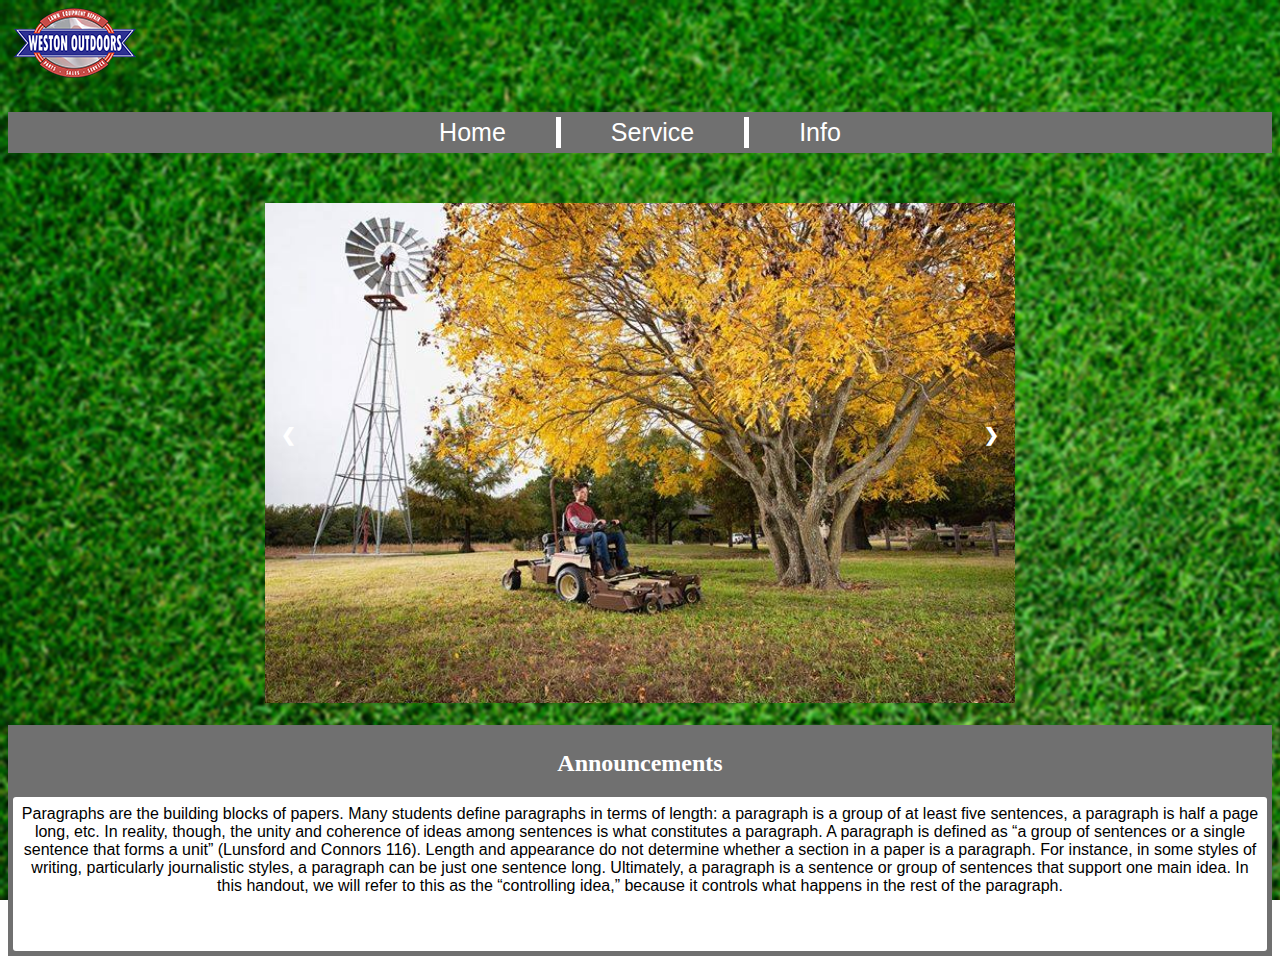
==== index.html @ 2d67756c "Add files via upload" ====
<!DOCTYPE html>
<html>
<head>
    <title>Website</title>
</head>
<link rel="stylesheet" href="index.css">
<!--<script src="index.js"></script>!-->
<body class="background"> 
    <img class="logo" src = "WestonLogosmall.png">
    <div class="bg" > 
        <div class="center">
        <form action="index.html">
          <input class="button" style="border-right: 5px solid;" type="submit" value="Home" />
      </form>
        <button class="button" style="border-right: 5px solid">Service</button>
        <button class="button">Info</button>
        </div>
    </div>
    <!-- Slideshow container -->
<div class="slideshow-container">

    <!-- Full-width images with number and caption text -->
    <div class="mySlides fade">
      <img src="img1.jpg" style="width:100%">
    </div>
  
    <div class="mySlides fade">
      <img src="img2.jpg" style="width:100%">
    </div>
  
    <div class="mySlides fade">
      <img src="img3.jpg" style="width:100%">
    </div>
  
    <!-- Next and previous buttons -->
    <a class="prev" onclick="plusSlides(-1)">&#10094;</a>
    <a class="next" onclick="plusSlides(1)">&#10095;</a>
  </div>
  <br>
<script src="index.js"></script>

<div class="announcments" style="padding: 5px;">
  <div style="text-align: center;">
    <h2 style="color:white; font-family: Verdana;">Announcements</h2>
  </div>
  <div style="color: white;background-color: white; border-radius: 3px;">
      <embed src="file.html" style="width: 100%; height:100%;">
  </div>
</div>
</body>
</html>
---- index.css ----
.logo{
    padding-bottom: 25px;
}
.bg{
    background-color:#707070 ;
    padding-left: 10px;
    padding-right: 10px;
    padding: 5px;
    border-top:5px white;
    border-bottom:5px white;
}
.background{
    background-attachment: fixed;
    background-image: url("background.png");
}
.button {
background-color: #707070;
border: none;
color: white;
text-align: center;
text-decoration: none;
display: inline-block;
font-size: 25px;
transition-duration: 0.2s;
padding-left: 50px;
padding-right:50px;
}
.button:hover{
    background-color: #4CAF50;
}
.center {
    display: flex;
    justify-content: center;
    align-items: center;
    padding-left: 10px;
    padding-right: 10px;

}
* {box-sizing:border-box}

/* Slideshow container */
.slideshow-container {
max-width: 750px;
position: relative;
margin: auto;
padding-top:50px;
}

/* Hide the images by default */
.mySlides {
display: none;
}

/* Next & previous buttons */
.prev, .next {
cursor: pointer;
position: absolute;
top: 50%;
width: auto;
margin-top: -22px;
padding: 16px;
color: white;
font-weight: bold;
font-size: 18px;
transition: 0.6s ease;
border-radius: 0 3px 3px 0;
user-select: none;
}

/* Position the "next button" to the right */
.next {
right: 0;
border-radius: 3px 0 0 3px;
}

/* On hover, add a black background color with a little bit see-through */
.prev:hover, .next:hover {
background-color: rgba(0,0,0,0.8);
}

/* Caption text */
.text {
color: #f2f2f2;
font-size: 15px;
padding: 8px 12px;
position: absolute;
bottom: 8px;
width: 100%;
text-align: center;
}

/* Number text (1/3 etc) */
.numbertext {
color: #f2f2f2;
font-size: 12px;
padding: 8px 12px;
position: absolute;
top: 0;
}

/* The dots/bullets/indicators */
.dot {
cursor: pointer;
height: 15px;
width: 15px;
margin: 0 2px;
background-color: #bbb;
border-radius: 50%;
display: inline-block;
transition: background-color 0.6s ease;
}

.active, .dot:hover {
background-color: #717171;
}

/* Fading animation */
.fade {
-webkit-animation-name: fade;
-webkit-animation-duration: 1.5s;
animation-name: fade;
animation-duration: 1.5s;
}

@-webkit-keyframes fade {
from {opacity: .4} 
to {opacity: 1}
}

@keyframes fade {
from {opacity: .4} 
to {opacity: 1}
}
.announcments{
    background-color: #707070;
}
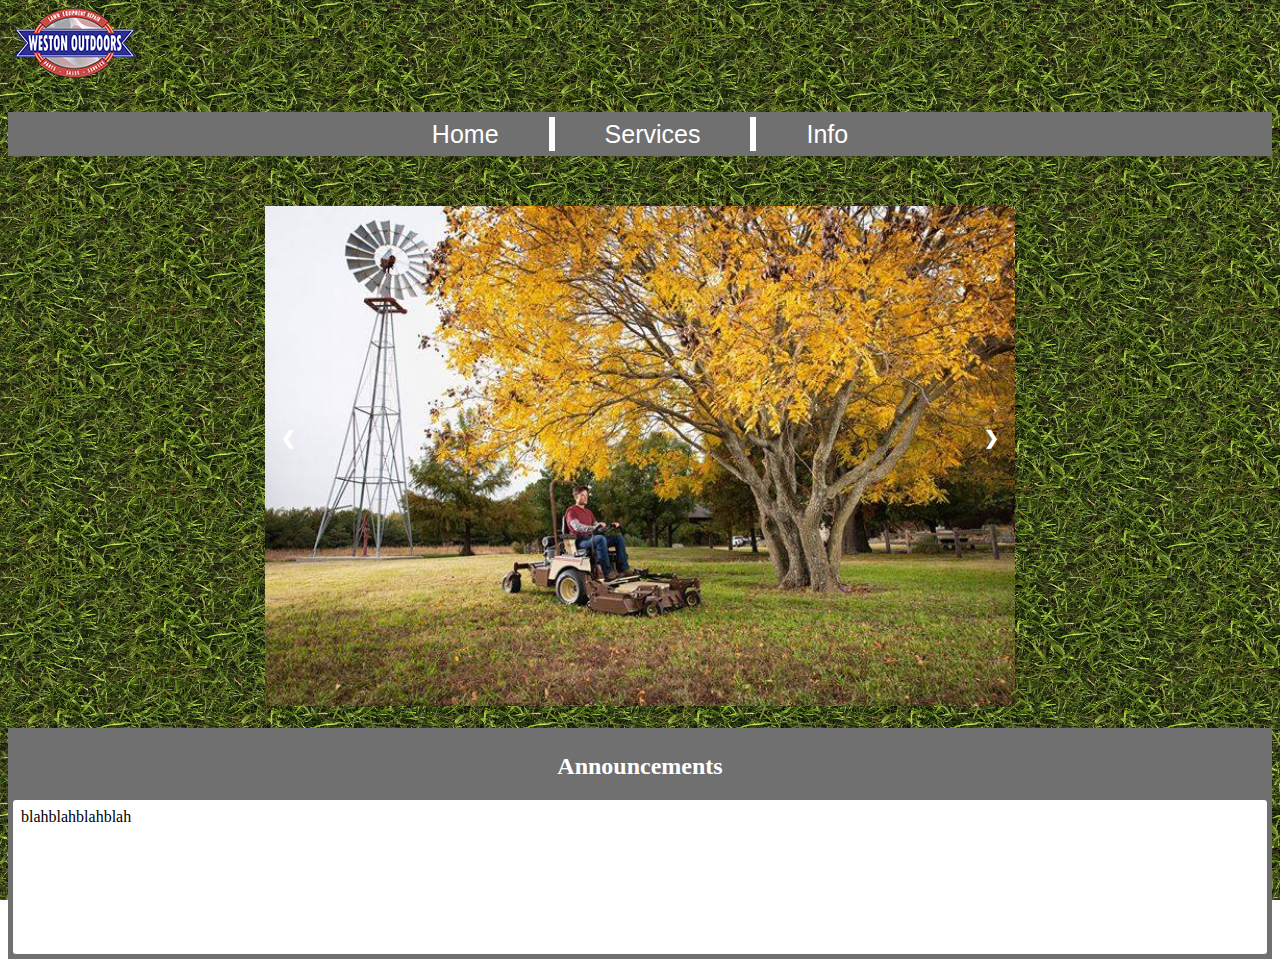
==== commit 0524611c: "test2" ====
--- a/index.html
+++ b/index.html
@@ -1,35 +1,45 @@
 <!DOCTYPE html>
 <html>
 <head>
-    <title>Website</title>
+    <title>Weston Outdoors</title>
 </head>
-<link rel="stylesheet" href="index.css">
+<link rel="stylesheet" href="otherfiles/index.css">
 <!--<script src="index.js"></script>!-->
 <body class="background"> 
-    <img class="logo" src = "WestonLogosmall.png">
+  <!--<div class="container">
+    <div class="sliding-background"></div>
+  </div>!-->
+    <img class="logo" src = "otherfiles/WestonLogosmall.png">
+    
     <div class="bg" > 
-        <div class="center">
-        <form action="index.html">
-          <input class="button" style="border-right: 5px solid;" type="submit" value="Home" />
-      </form>
-        <button class="button" style="border-right: 5px solid">Service</button>
-        <button class="button">Info</button>
-        </div>
+      <div class="center">
+          <form action="index.html">
+              <input class="button" type="submit" value="Home" />
+          </form>
+          <p class="whitespace ">|</p>
+          <form action="otherfiles/services.html">
+            <input class="button" type="submit" value="Services" />
+          </form> 
+          <p class="whitespace ">|</p>
+          <form action="otherfiles/Info.html">
+              <input class="button"  type="submit" value="Info" />
+          </form>
+      </div>
     </div>
     <!-- Slideshow container -->
 <div class="slideshow-container">
 
     <!-- Full-width images with number and caption text -->
     <div class="mySlides fade">
-      <img src="img1.jpg" style="width:100%">
+      <img src="otherfiles/img1.jpg" style="width:100%">
     </div>
   
     <div class="mySlides fade">
-      <img src="img2.jpg" style="width:100%">
+      <img src="otherfiles/img2.jpg" style="width:100%">
     </div>
   
     <div class="mySlides fade">
-      <img src="img3.jpg" style="width:100%">
+      <img src="otherfiles/img3.jpg" style="width:100%">
     </div>
   
     <!-- Next and previous buttons -->
@@ -37,14 +47,14 @@
     <a class="next" onclick="plusSlides(1)">&#10095;</a>
   </div>
   <br>
-<script src="index.js"></script>
+<script src="otherfiles/index.js"></script>
 
 <div class="announcments" style="padding: 5px;">
   <div style="text-align: center;">
     <h2 style="color:white; font-family: Verdana;">Announcements</h2>
   </div>
   <div style="color: white;background-color: white; border-radius: 3px;">
-      <embed src="file.html" style="width: 100%; height:100%;">
+      <embed src="otherfiles/file.html" style="width: 100%; height:100%;">
   </div>
 </div>
 </body>
--- a/otherfiles/index.css
+++ b/otherfiles/index.css
@@ -0,0 +1,190 @@
+.logo{
+    padding-bottom: 25px;
+    size: cover;
+    background-attachment: fixed;
+}
+.bg{
+    background-color:#707070 ;
+    padding-left: 10px;
+    padding-right: 10px;
+    padding: 5px;
+    border-top:5px white;
+    border-bottom:5px white;
+    background-attachment:fixed;
+}
+.background{
+    background-image: url("background.png");
+    background-position: center;
+    background-attachment:fixed;
+    background-size:200px;
+    background-repeat: round;
+}
+.button {
+background-color: #707070;
+border: none;
+color: white;
+text-align: center;
+text-decoration: none;
+display: inline-block;
+font-size: 25px;
+transition-duration: 0.2s;
+padding-left: 50px;
+padding-right:50px;
+}
+.button:hover{
+    background-color: #4CAF50;
+}
+.whitespace{
+  background-color: white;
+  border: none;
+  color: white;
+  text-align: center;
+  text-decoration: none;
+  display: inline-block;
+  padding:0px;
+  margin:0px;
+  font-size:30px;
+}
+.center {
+    display: flex;
+    justify-content: center;
+    align-items: center;
+    padding-left: 10px;
+    padding-right: 10px;
+
+}
+.map_wind {
+  height:100%;
+  width:100%;
+}
+* {box-sizing:border-box}
+
+/* Slideshow container */
+.slideshow-container {
+max-width: 750px;
+position: relative;
+margin: auto;
+padding-top:50px;
+}
+
+/* Hide the images by default */
+.mySlides {
+display: none;
+}
+
+/* Next & previous buttons */
+.prev, .next {
+cursor: pointer;
+position: absolute;
+top: 50%;
+width: auto;
+margin-top: -22px;
+padding: 16px;
+color: white;
+font-weight: bold;
+font-size: 18px;
+transition: 0.6s ease;
+border-radius: 0 3px 3px 0;
+user-select: none;
+}
+
+/* Position the "next button" to the right */
+.next {
+right: 0;
+border-radius: 3px 0 0 3px;
+}
+
+/* On hover, add a black background color with a little bit see-through */
+.prev:hover, .next:hover {
+background-color: rgba(0,0,0,0.8);
+}
+
+/* Caption text */
+.text {
+color: #f2f2f2;
+font-size: 15px;
+padding: 8px 12px;
+position: absolute;
+bottom: 8px;
+width: 100%;
+text-align: center;
+}
+
+/* Number text (1/3 etc) */
+.numbertext {
+color: #f2f2f2;
+font-size: 12px;
+padding: 8px 12px;
+position: absolute;
+top: 0;
+}
+
+/* The dots/bullets/indicators */
+.dot {
+cursor: pointer;
+height: 15px;
+width: 15px;
+margin: 0 2px;
+background-color: #bbb;
+border-radius: 50%;
+display: inline-block;
+transition: background-color 0.6s ease;
+}
+
+.active, .dot:hover {
+background-color: #717171;
+}
+
+/* Fading animation */
+.fade {
+-webkit-animation-name: fade;
+-webkit-animation-duration: 1.5s;
+animation-name: fade;
+animation-duration: 1.5s;
+}
+
+@-webkit-keyframes fade {
+from {opacity: .4} 
+to {opacity: 1}
+}
+
+@keyframes fade {
+from {opacity: .4} 
+to {opacity: 1}
+}
+.announcments{
+    background-color: #707070;
+}
+.border{
+    background-color:#fff;
+    color:#000;
+    text-align: center;
+    border-radius: 5px;
+    border-color: #707070;
+    border-style:solid;
+    margin-left: 100px;
+    margin-right: 100px;
+}
+.container {
+    overflow: hidden;
+  }
+  
+  .sliding-background {
+    background: url("background.jpeg") repeat-x;
+    height: 560px;
+    width: 5076px;
+    animation: slide 60s linear infinite;
+  }
+  
+  @keyframes slide{
+    0% {
+      transform: translate3d(0, 0, 0);
+    }
+    100% {
+      transform: translate3d(-1692px, 0, 0);
+    }
+  }
+.image {
+  size:50%;
+  background-attachment:fixed;
+}  